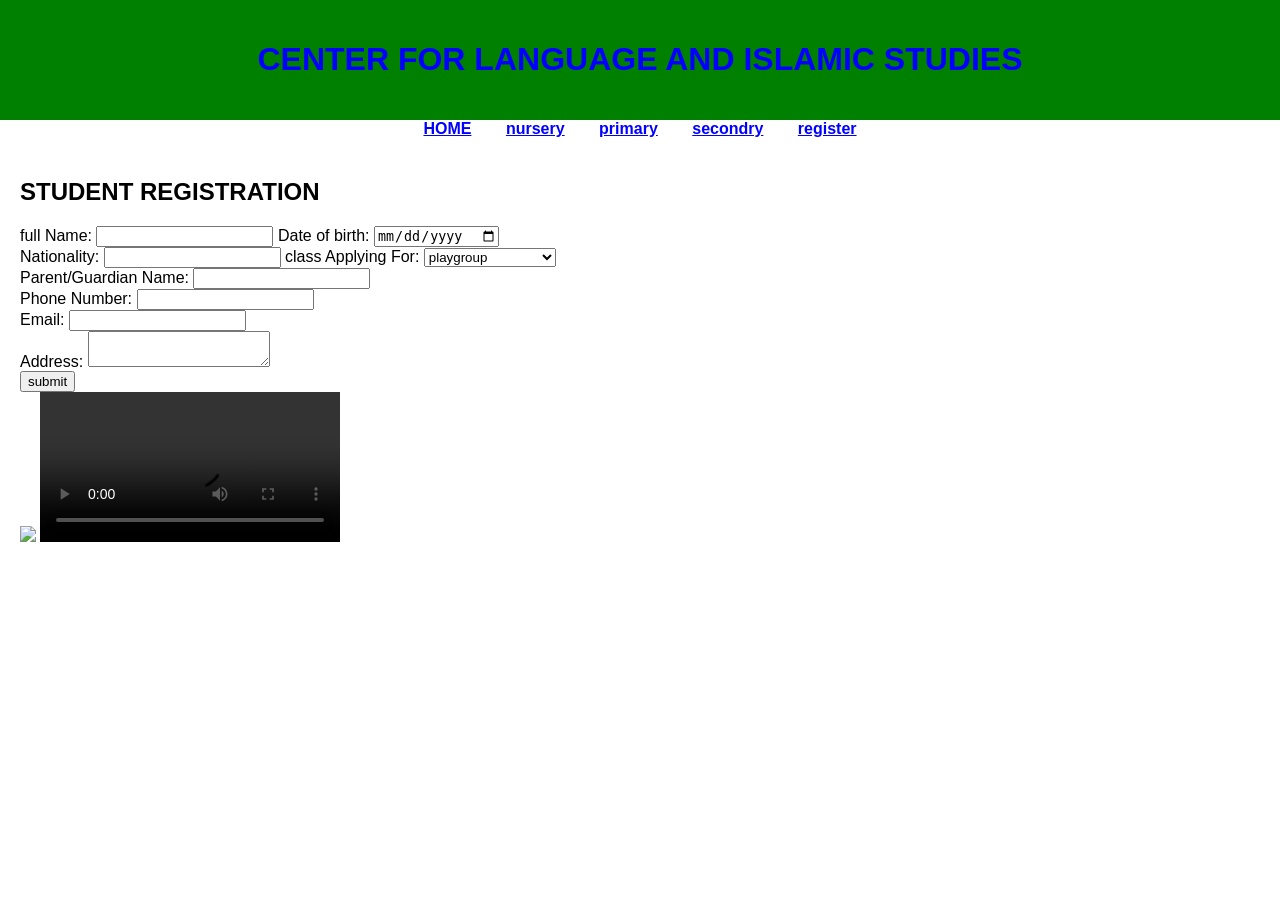
==== register.html @ a3632bd0 "Add files via upload" ====
<!DOCTYPE html>
<html>
    <head>
         <title>CENTER FOR LANGUAGE AND ISLAMIC STUDIES</title>
         <link rel="stylesheet" href="style.css">
    </head>

    <body>

        <header>
            <img="logo.png" class="logo">
            <h1>CENTER FOR LANGUAGE AND ISLAMIC STUDIES</h1>
        </header>
    <nav>
<a href="index.html">HOME</a>
<a href="nursery.html">nursery</a>
<a href="primary.html">primary</a>
<a href="secondry.html">secondry</a>
<a href="register.html">register</a>
    </nav>

    <section>
         <h2>STUDENT REGISTRATION </h2>
         <form action="submit_registration.php"
         method="post">
        <label for="student_name">full Name:</label>
    <input type="text" id="student_name"
name="student_name" required<br>

<label for ="dob">Date of birth:</label>
<input type="date" id="dob name="dob"
required><br>

<label for="nationality">Nationality:</label>
<input type="text" id="nationality"
name="nationality"<br>

<label for="class_applying">class Applying For:</label>
<select id="class_applying">name="class_applying">
    <option value="PG">playgroup</option>
    <option value="N1">Nursery 1</option>
    <option value="N2">Nursery 2</option>
    <option value="N3">Nursery 3</option>
    <option value="PRY1">Primar 1</option>
    <option value="PRY2">Primar 2</option>
    <option value="PRY3">Primar 3</option>
    <option value="PRY4">Primar 4</option>
    <option value="PRY5">Primar 5</option>
    <option value="Jss1">Junior Secondry 1</option>
    <option value="Jss2">Junior Secondry 2</option>
     <option value="Jss3">Junior Secondry 3</option>
      <option value="sss1">Senior Secondry 1</option>
      <option value="sss2">Senior Secondry 2</option>
      <option value="sss3">Senior Secondry 3</option>
    <!--add more option for other classes-->
</select><br>

<label for="parent_name">Parent/Guardian Name:</label>
<input type="text" id="parent_name"
name="parent_name"><br>

<label for="phone">Phone Number:</label>
<input type="tel" id="phone" name="phone"
required><br>

<label for="email">Email:</label>
<input type="email" id="email"
name="email"><br>
<label for="address">Address:</label>
<textarea id="address" name="address"
required></textarea><br>

<input type="submit" value="submit">
</form>

        
            
         
             <img src="school.jpg" class="gallery">
             <video controls class="video">
                 <source src="school.mp4">
             </video>
    </section>

    </body>
    
</html>
---- style.css ----
body{
    margin: 0;
    font-family: Arial;
}
/* HEADER */
header {
 background-color: green;
 color:blue;
 text-align:center;
 padding:20px;   
}

logo{
    width: 70px
}

/*NAV */
nav{
    background-color:green
    padding: 15px;
    text-align: center;
}

nav a {
    color:blue;
    margin:15px;
    text-decoratipon: none;
    font-weight: bold;
}

nav a:hover{
    color:blue;
}

/* SECTION */
section {
    padding: 20px;
}

/* IMAGE */
gallary{
    width: 250px;
}
/* VIDEO */
. video {
    width: 400px
}
.menu {
    position: absolute;
    top: 10px;
    right: 20px;
    font-size:25px;
    cursor: pointer;

}

.dropdown {
    display:none;
    position: absolute;
    right: 0;
    background: green;
    border: 1px solid #ccc;
}

.dropdown a {
    display: black;
    padding: 10px;
    text-decoration: none;
    color:black

}

.dropdown a:hover{
    background: #f0f0f0;
}
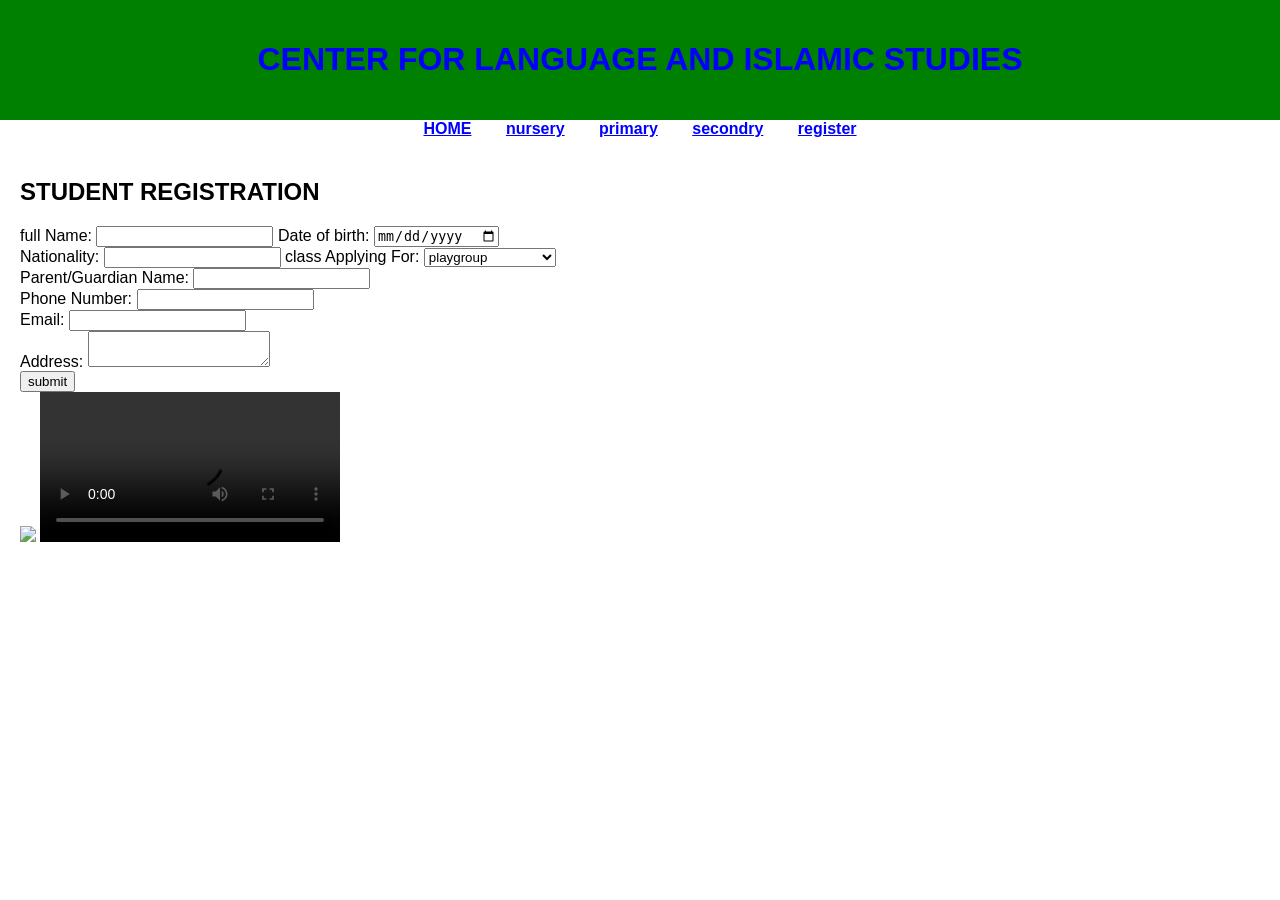
==== commit 16f134ca: "Fix HTML structure and correct form attributes" ====
--- a/register.html
+++ b/register.html
@@ -84,4 +84,4 @@
 
     </body>
     
-</html>+</html>
